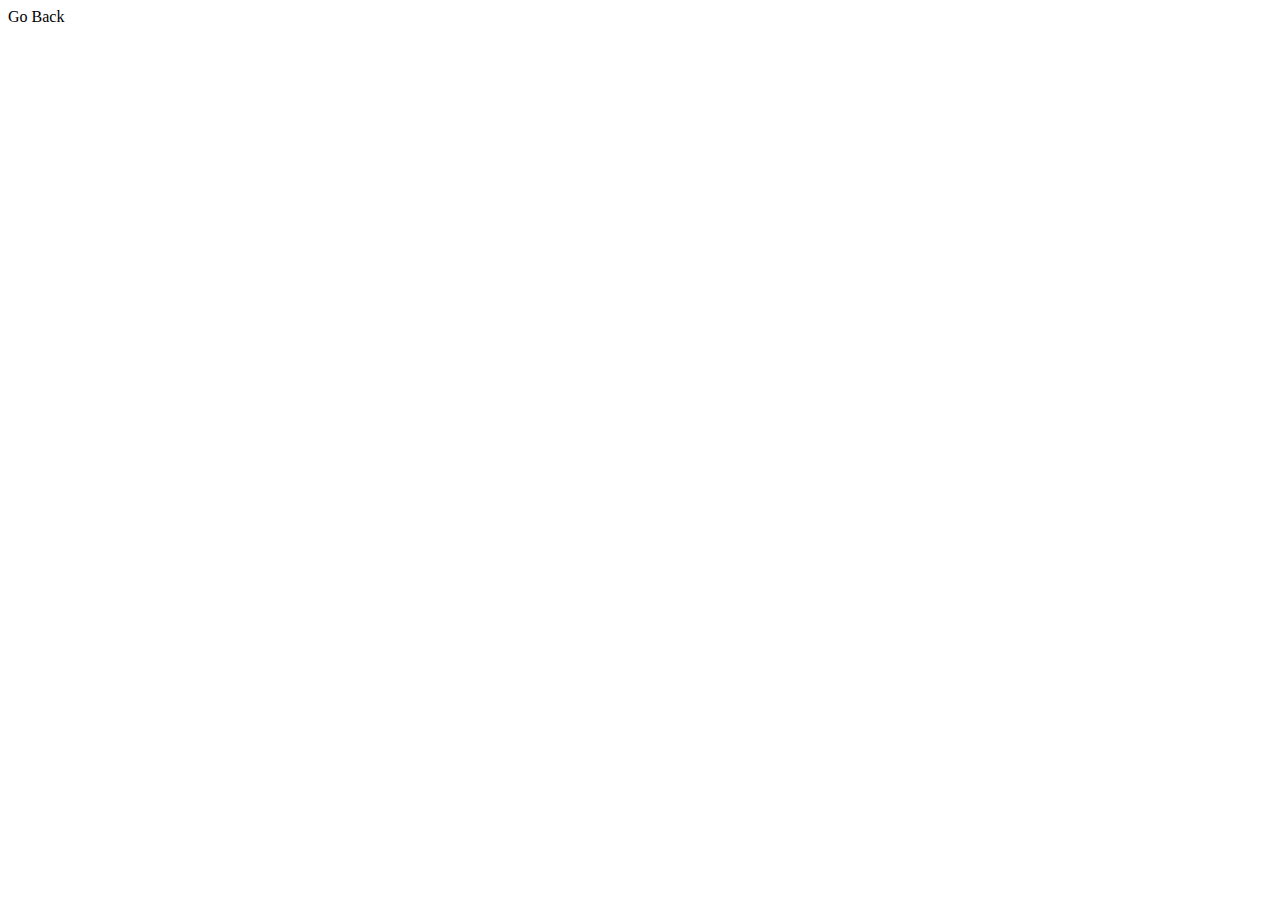
==== black-panther.html @ f6190c9e "My first website" ====
<!DOCTYPE html>
<html lang="en">
<head>
    <meta charset="UTF-8">
    <meta name="viewport" content="width=device-width, initial-scale=1
    <title>movie-shop: CaptainAmericaHughes</title>
</head>
<body>  

    <header>
        <h2>Movie shop</h2>
        <h3>Captain America</h3>
        <a href="index.html">Go Back</a>
    </header>
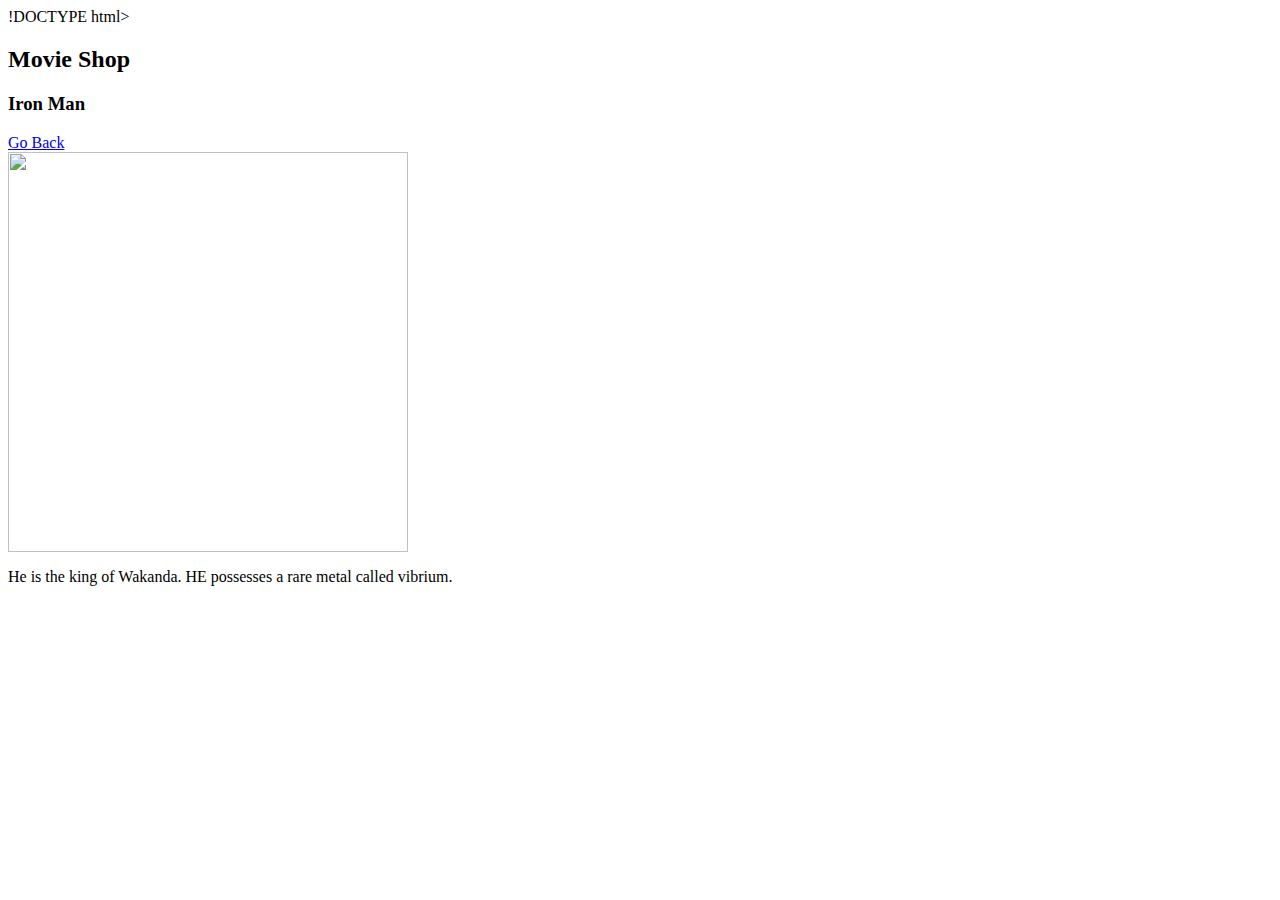
==== commit 2aa8aa51: "Styled my webpage" ====
--- a/black-panther.html
+++ b/black-panther.html
@@ -1,14 +1,20 @@
-<!DOCTYPE html>
+!DOCTYPE html>
 <html lang="en">
 <head>
     <meta charset="UTF-8">
-    <meta name="viewport" content="width=device-width, initial-scale=1
-    <title>movie-shop: CaptainAmericaHughes</title>
+    <meta name="viewport" content="width=device-wid, initial-scale=1">
+     <title>movie-shop: Iron Man</title>
 </head>
-<body>  
+<body>
 
-    <header>
-        <h2>Movie shop</h2>
-        <h3>Captain America</h3>
-        <a href="index.html">Go Back</a>
-    </header>+  <header>
+    <h2>Movie Shop</h2>
+    <h3>Iron Man</h3>
+    <a href="index.html">Go Back</a>
+  </header>
+
+  <main>
+        <img src="iron-man-playtesting.webp" width="400" />
+
+        <p>He is the king of Wakanda. HE possesses a rare metal called vibrium.
+       </p>